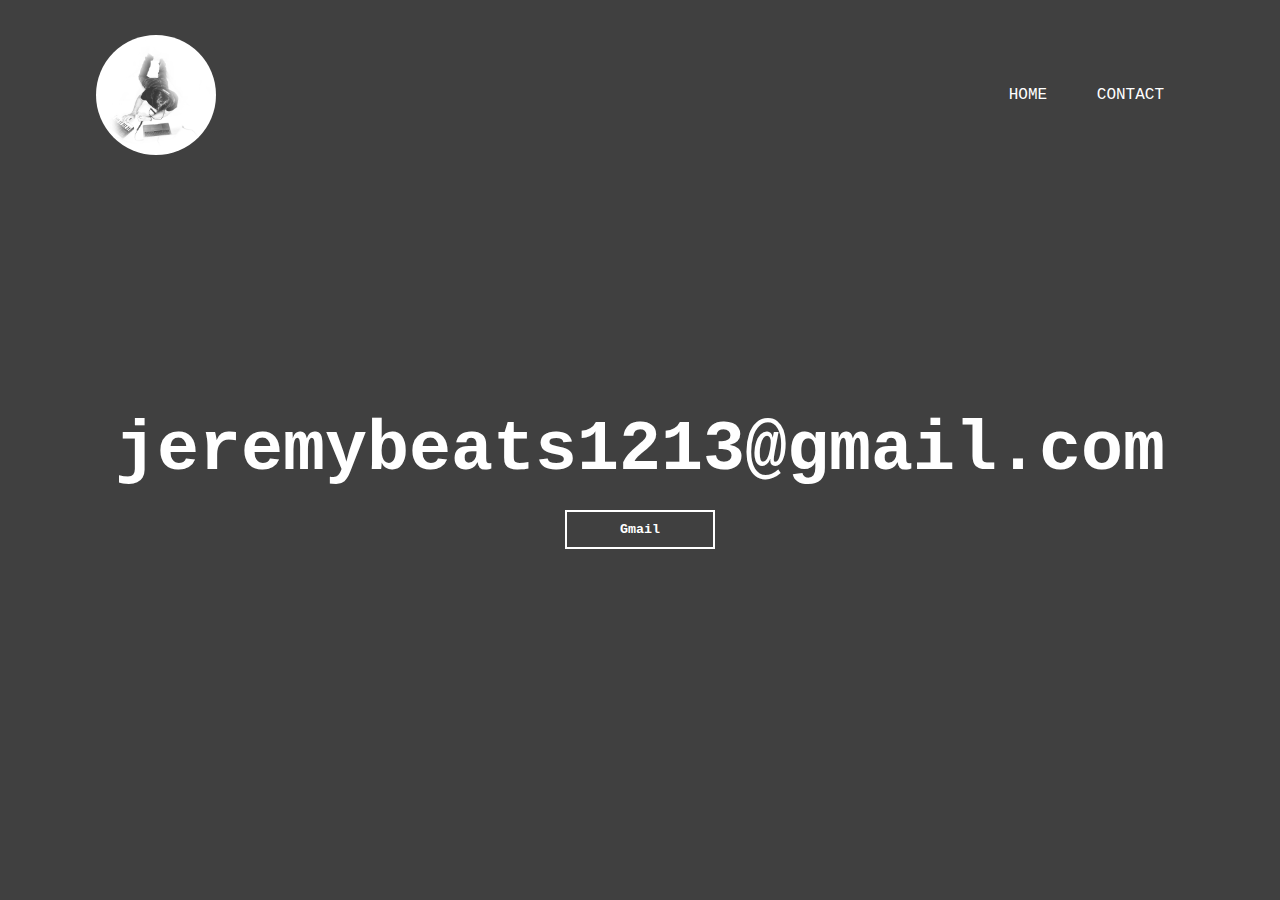
==== contact.html @ caba3a2b "Page Name + Background Update" ====
<html>
    <head>
        <title>Remy Buster</title>
        <link rel="stylesheet" href="style.css"
    </head>
    <body>
        <div class="banner">
            <div class="navbar">
                <a href="home.html" target="_self"><img src="logo.png" class="logo"></a>
                <ul>
                    <li><a href="home.html" target="_self">Home</a></li>
                    <li><a href="contact.html" target="_self">contact</a></li>
                </ul>
            </div>
            <div class="content">
                <h1>jeremybeats1213@gmail.com</h1>
                <div>
                    <button type = "button" onclick="window.open('https://mail.google.com/mail/u/0/#inbox?compose=GTvVlcSDZqtcvRWQskxtZcdTnfbJJdVlJmJBGRVJZHDJvxRXmrtCRMswvWXPbwNxcSrqQLfPxRhxJ', '_blank');"><span></span>Gmail</button>
                </div>
            </div>
        </div>
    </body>
</html>
---- style.css ----
*{
    margin: 0;
    padding: 0;
    font-family: 'Courier New', Courier, monospace;
}
.banner{
    width: 100%;
    height: 100vh;
    background-image: linear-gradient(rgba(0,0,0,0.75),rgba(0,0,0,0.75)), url(websitebanner2.png);
    background-size: cover;
    background-position: center;
}
.navbar{
    width: 85%;
    margin: auto;
    padding: 35px 0;
    display: flex;
    align-items: center;
    justify-content: space-between;
}
.logo{
    width: 120px;
    height: 120px;
    cursor: pointer;
    border-radius: 100px;
}
.navbar ul li{
    list-style: none;
    display: inline-block;
    margin: 0 20px;
    position: relative;
}
.navbar ul li a{
    text-decoration: none;
    color: #fff;
    text-transform: uppercase;
}
.navbar ul li::after{
    content: '';
    height: 3px;
    width: 0;
    background: #fff;
    position: absolute;
    left: 0;
    bottom: -10px;
    transition: 0.5s;
}
.navbar ul li:hover::after{
    width: 100%;
}
.content{
    width: 100%;
    position: absolute;
    top: 50%;
    transform: translateY(-50%);
    text-align: center;
    color: #fff;
}
.content h1{
    font-size: 70px;
    margin-top: 80px;
}
content p{
    margin: 20px auto;
    font-weight: 100;
    line-height: 25px;
}
button{
    width: 150px;
    padding: 10px 0;
    text-align: center;
    margin: 20px 10px;
    font-weight: bold;
    border: 2px solid #fff;
    background: transparent;
    color: #fff;
    cursor: pointer;
    position: relative;
    overflow: hidden;
}
span{
    background: #eee;
    height: 100%;
    width: 0;
    position: absolute;
    left: 0;
    bottom: 0;
    z-index: -1;
    transition: 0.5s;
}
button:hover span{
    width: 100%;
}
button:hover span{
    border: none;
}
.video{
    width: 100%;
    position: absolute;
    top: 50%;
    transform: translateY(-25%);
    text-align: center;
}
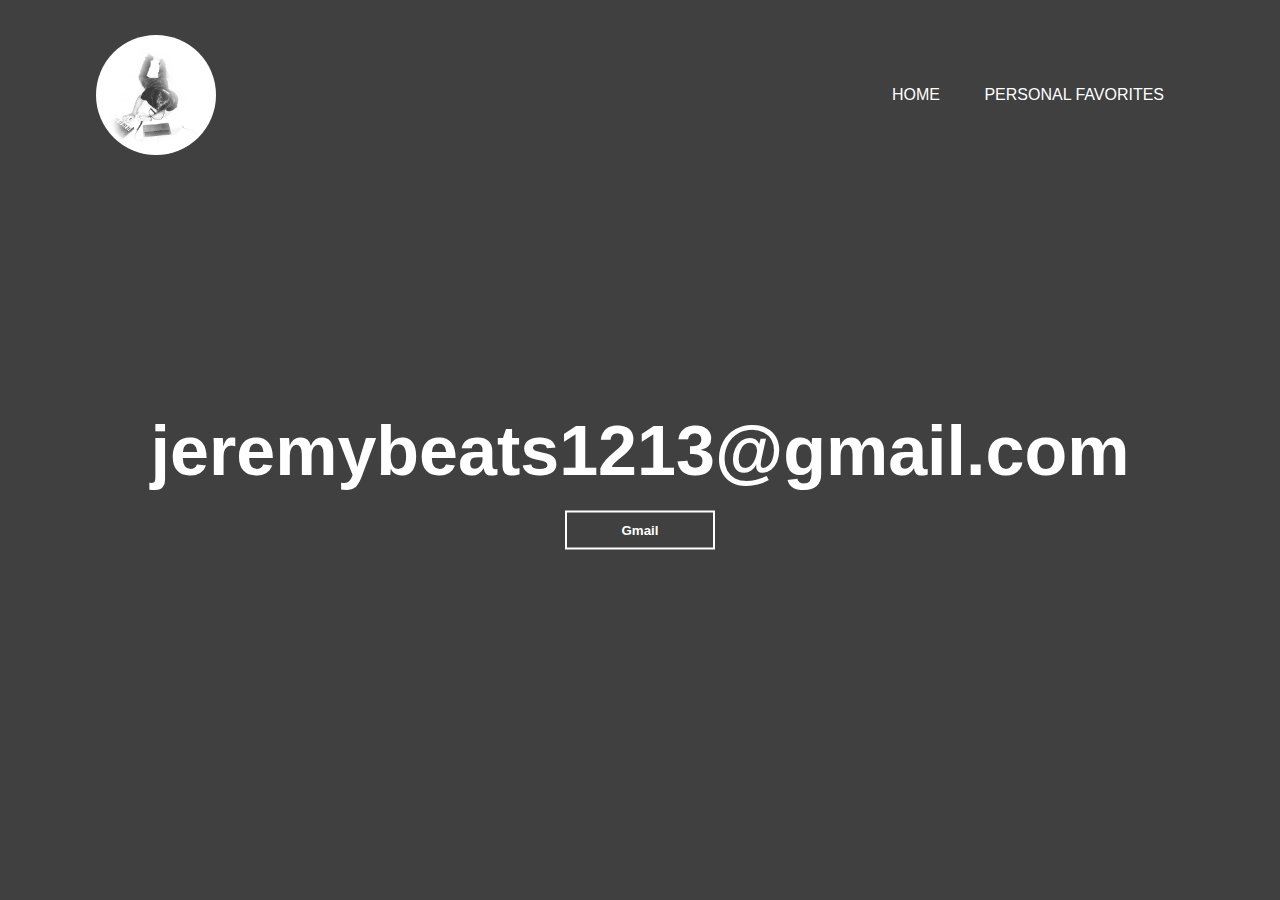
==== commit ef9793ec: "2024 Update" ====
--- a/contact.html
+++ b/contact.html
@@ -1,15 +1,15 @@
 <html>
     <head>
-        <title>Remy Buster</title>
+        <title>Remy Buster - Contact</title>
         <link rel="stylesheet" href="style.css"
     </head>
     <body>
         <div class="banner">
             <div class="navbar">
-                <a href="home.html" target="_self"><img src="logo.png" class="logo"></a>
+                <a href="index.html" target="_self"><img src="logo.png" class="logo"></a>
                 <ul>
-                    <li><a href="home.html" target="_self">Home</a></li>
-                    <li><a href="contact.html" target="_self">contact</a></li>
+                    <li><a href="index.html" target="_self">Home</a></li>
+                    <li><a href="personalfavorites.html" target="_self">personal favorites</a></li>
                 </ul>
             </div>
             <div class="content">
--- a/style.css
+++ b/style.css
@@ -1,7 +1,8 @@
 *{
     margin: 0;
     padding: 0;
-    font-family: 'Courier New', Courier, monospace;
+    font-family: Geneva, Verdana, sans-serif;
+
 }
 .banner{
     width: 100%;
@@ -21,7 +22,7 @@
 .logo{
     width: 120px;
     height: 120px;
-    cursor: pointer;
+    cursor: url("l.png"), auto;
     border-radius: 100px;
 }
 .navbar ul li{
@@ -74,7 +75,7 @@
     border: 2px solid #fff;
     background: transparent;
     color: #fff;
-    cursor: pointer;
+    cursor: url("l.png"), auto;
     position: relative;
     overflow: hidden;
 }
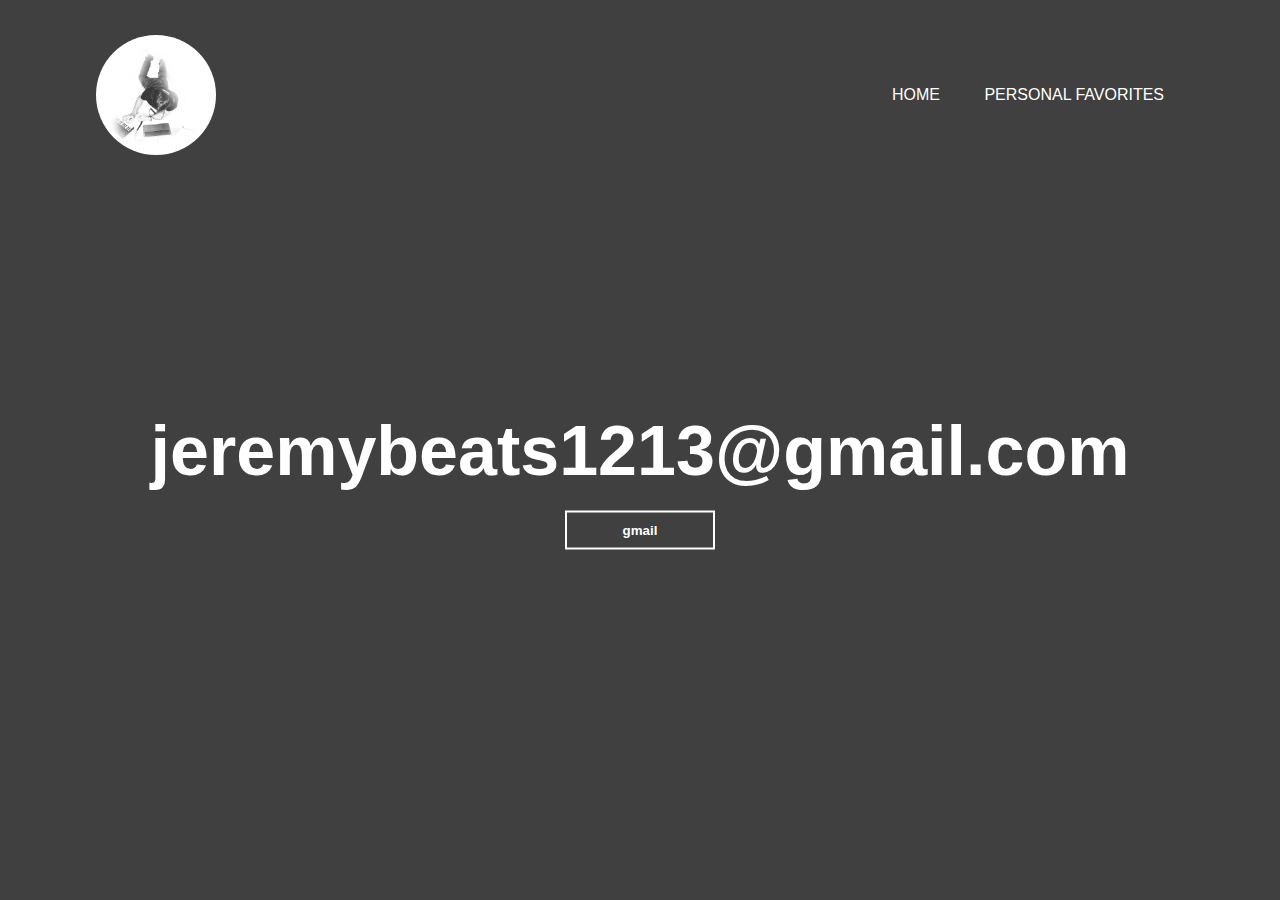
==== commit 2f0cc86b: "2025 update" ====
--- a/contact.html
+++ b/contact.html
@@ -15,10 +15,9 @@
             <div class="content">
                 <h1>jeremybeats1213@gmail.com</h1>
                 <div>
-                    <button type = "button" onclick="window.open('https://mail.google.com/mail/u/0/#inbox?compose=GTvVlcSDZqtcvRWQskxtZcdTnfbJJdVlJmJBGRVJZHDJvxRXmrtCRMswvWXPbwNxcSrqQLfPxRhxJ', '_blank');"><span></span>Gmail</button>
+                    <button type = "button" onclick="window.open('https://mail.google.com/mail/u/0/#inbox?compose=GTvVlcSDZqtcvRWQskxtZcdTnfbJJdVlJmJBGRVJZHDJvxRXmrtCRMswvWXPbwNxcSrqQLfPxRhxJ', '_blank');"><span></span>gmail</button>
                 </div>
             </div>
         </div>
     </body>
-</html>
-
+</html>--- a/style.css
+++ b/style.css
@@ -44,7 +44,7 @@
     position: absolute;
     left: 0;
     bottom: -10px;
-    transition: 0.5s;
+    transition: 0.75s;
 }
 .navbar ul li:hover::after{
     width: 100%;
@@ -80,14 +80,14 @@
     overflow: hidden;
 }
 span{
-    background: #eee;
+    background: #00000080;
     height: 100%;
     width: 0;
     position: absolute;
     left: 0;
     bottom: 0;
     z-index: -1;
-    transition: 0.5s;
+    transition: 0.75s;
 }
 button:hover span{
     width: 100%;
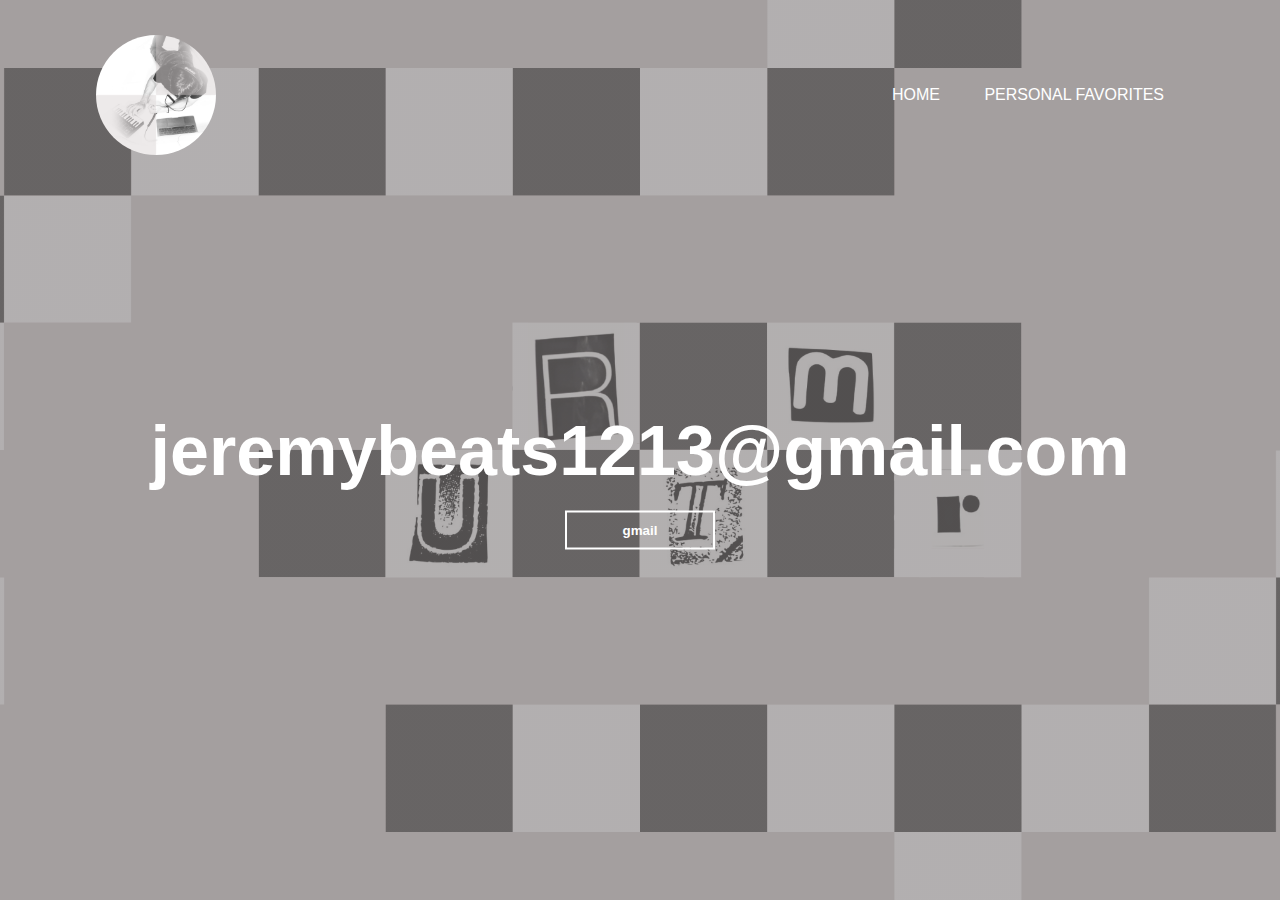
==== commit 3c3c65ca: "Banner + Image Update (2025)" ====
--- a/contact.html
+++ b/contact.html
@@ -1,12 +1,12 @@
 <html>
     <head>
-        <title>Remy Buster - Contact</title>
+        <title>REMY BUSTER - contact</title>
         <link rel="stylesheet" href="style.css"
     </head>
     <body>
-        <div class="banner">
+        <div class="banner2">
             <div class="navbar">
-                <a href="index.html" target="_self"><img src="logo.png" class="logo"></a>
+                <a href="index.html" target="_self"><img src="logo2.png" class="logo"></a>
                 <ul>
                     <li><a href="index.html" target="_self">Home</a></li>
                     <li><a href="personalfavorites.html" target="_self">personal favorites</a></li>
--- a/style.css
+++ b/style.css
@@ -7,7 +7,14 @@
 .banner{
     width: 100%;
     height: 100vh;
-    background-image: linear-gradient(rgba(0,0,0,0.75),rgba(0,0,0,0.75)), url(websitebanner2.png);
+    background-image: linear-gradient(rgba(0,0,0,0.50),rgba(0,0,0,0.50)), url(websitebanner2.png);
+    background-size: cover;
+    background-position: center;
+}
+.banner2{
+    width: 100%;
+    height: 100vh;
+    background-image: linear-gradient(rgba(0,0,0,0.25),rgba(0,0,0,0.25)), url(websitebanner3.png);
     background-size: cover;
     background-position: center;
 }
@@ -22,7 +29,6 @@
 .logo{
     width: 120px;
     height: 120px;
-    cursor: url("l.png"), auto;
     border-radius: 100px;
 }
 .navbar ul li{
@@ -75,7 +81,6 @@
     border: 2px solid #fff;
     background: transparent;
     color: #fff;
-    cursor: url("l.png"), auto;
     position: relative;
     overflow: hidden;
 }
